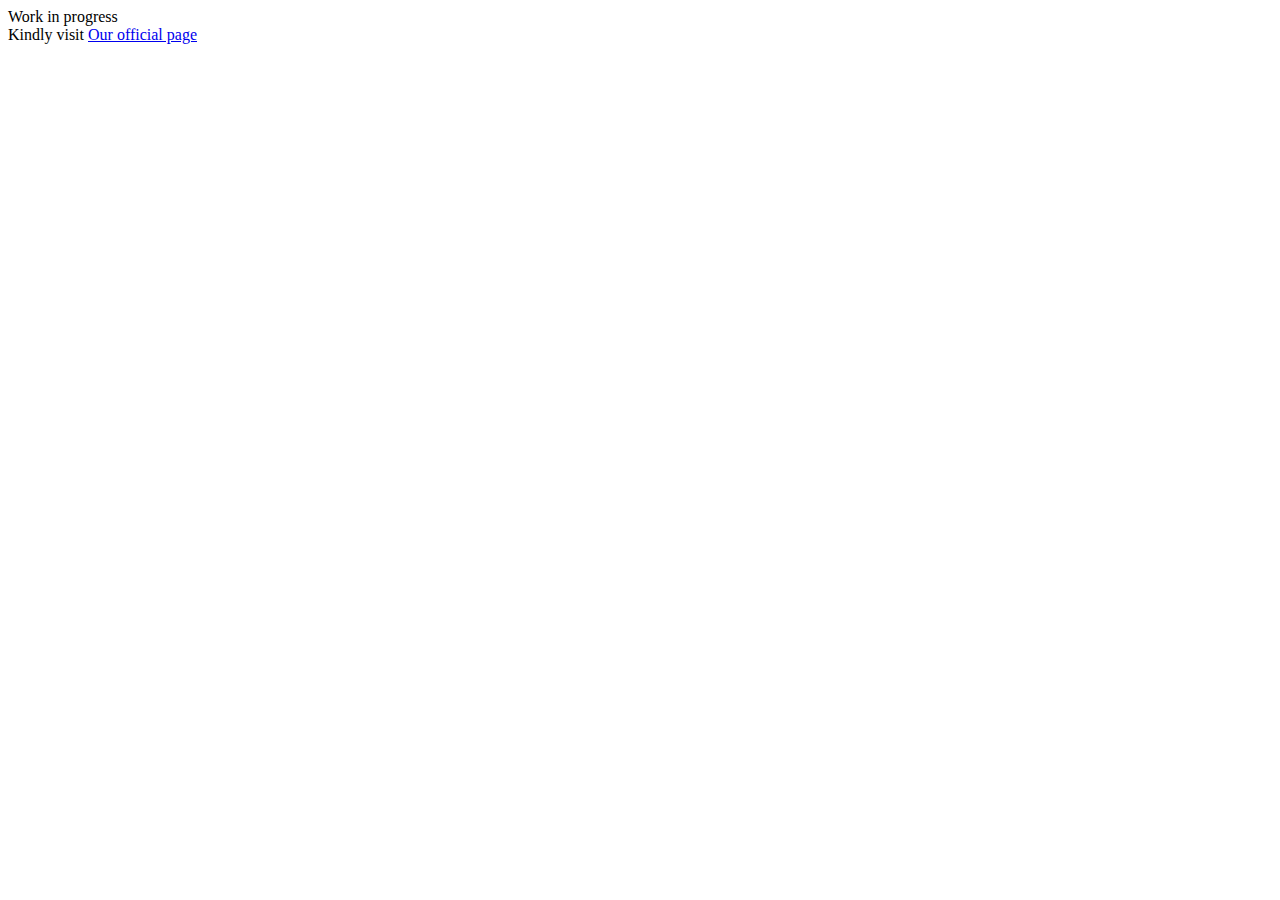
==== about.html @ e6b3337d "Add files via upload" ====
<!DOCTYPE html>
<html lang="en">
<head>
    <meta charset="UTF-8">
    <meta http-equiv="X-UA-Compatible" content="IE=edge">
    <meta name="viewport" content="width=device-width, initial-scale=1.0">
    <link rel="icon" type="icon" href="favicon.ico">
    <title>About-GamerTime</title>
</head>
<body>
    Work in progress<br>
    Kindly visit
    <a href="index.html">Our official page</a>
    
</body>
</html>
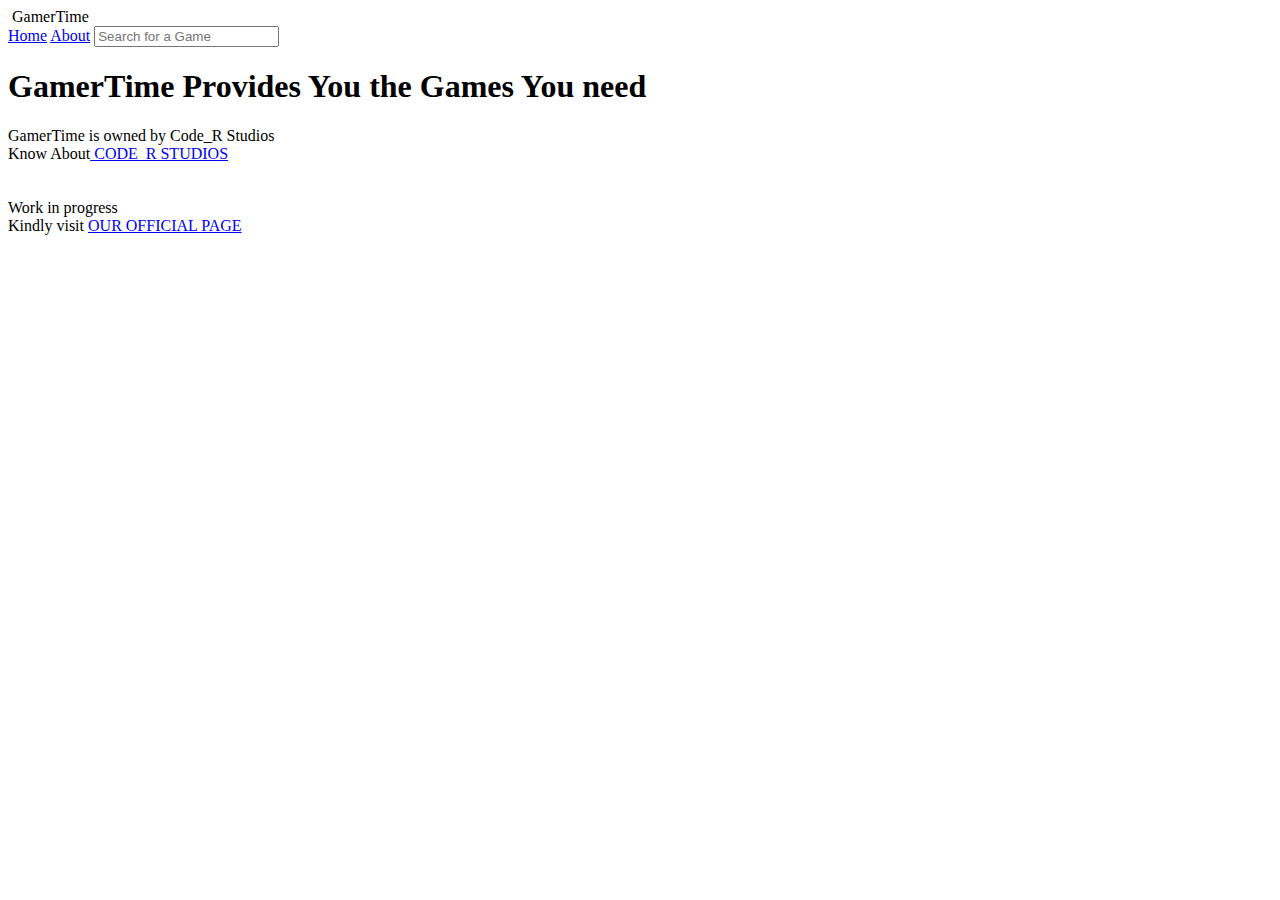
==== commit cb85b49a: "Update about.html" ====
--- a/about.html
+++ b/about.html
@@ -1,16 +1,47 @@
 <!DOCTYPE html>
 <html lang="en">
+
 <head>
     <meta charset="UTF-8">
     <meta http-equiv="X-UA-Compatible" content="IE=edge">
     <meta name="viewport" content="width=device-width, initial-scale=1.0">
     <link rel="icon" type="icon" href="favicon.ico">
+    <link rel="stylesheet" href="https://unpkg.com/tailwindcss@1.9.6/dist/tailwind.min.css">
     <title>About-GamerTime</title>
 </head>
+
 <body>
+    <header class="text-gray-600 body-font">
+        <div class="container mx-auto flex flex-wrap p-5 flex-col md:flex-row items-center">
+            <a class="flex title-font font-medium items-center text-gray-900 mb-4 md:mb-0">
+                <img src="favicon.ico" alt="">
+                <span class="ml-3 text-xl">GamerTime</span>
+            </a>
+            <nav
+                class="md:mr-auto md:ml-4 md:py-1 md:pl-4 md:border-l md:border-gray-400	flex flex-wrap items-center text-base justify-center">
+                <a href="index.html" class="mr-5 hover:text-gray-900">Home</a>
+                <a href="about.html" class="mr-5 hover:text-gray-900">About</a>
+
+                <input type="search" placeholder="Search for a Game" id="search">
+                <!-- <a class="mr-5 hover:text-gray-900">Third Link</a>
+            <a class="mr-5 hover:text-gray-900">Fourth Link</a> -->
+            </nav>
+
+        </div>
+    </header>
+    <section>
+        <h1>GamerTime Provides You the Games You need</h1>
+        GamerTime is owned by Code_R Studios
+    </section>
+    <section>
+        Know About<a href="know_coder_studios.html"> CODE_R STUDIOS</a>
+
+    </section>
+    <br><br>
     Work in progress<br>
     Kindly visit
-    <a href="index.html">Our official page</a>
-    
+    <a href="index.html">OUR OFFICIAL PAGE</a>
+
 </body>
-</html>+
+</html>
